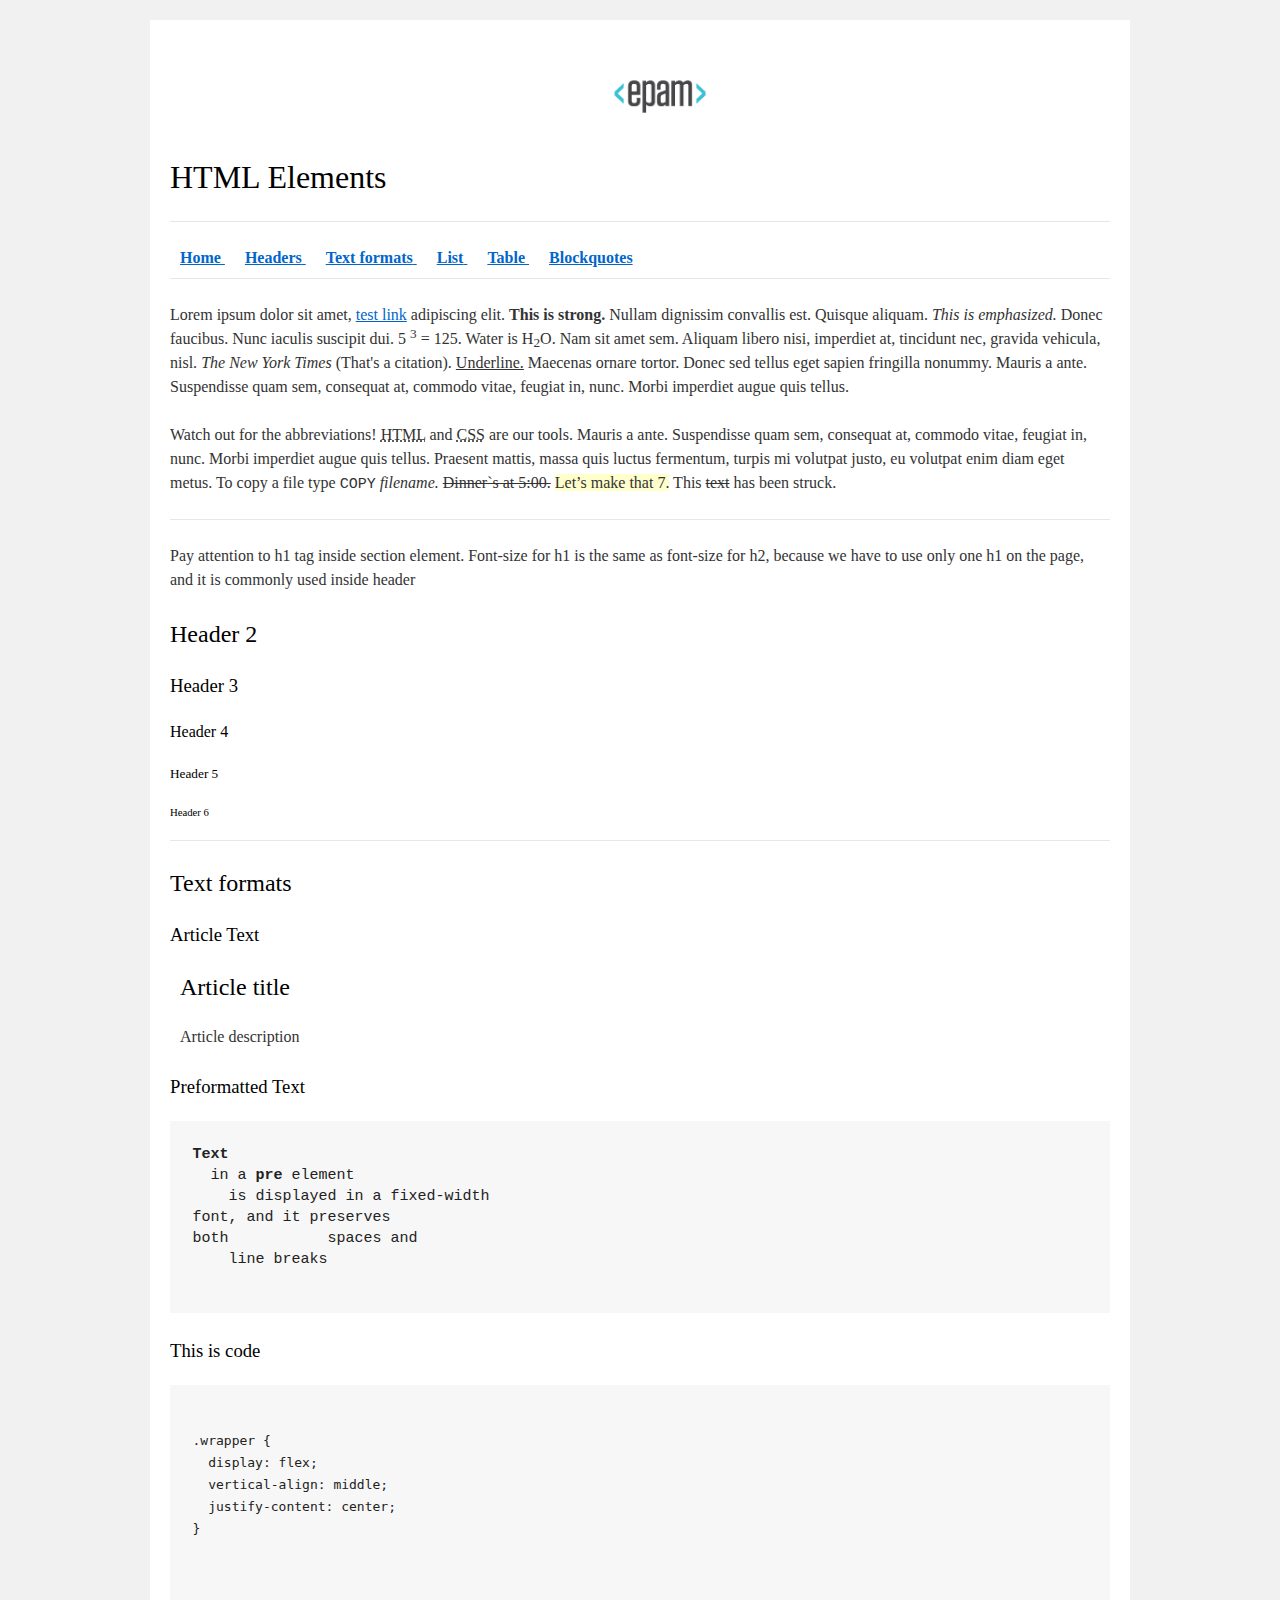
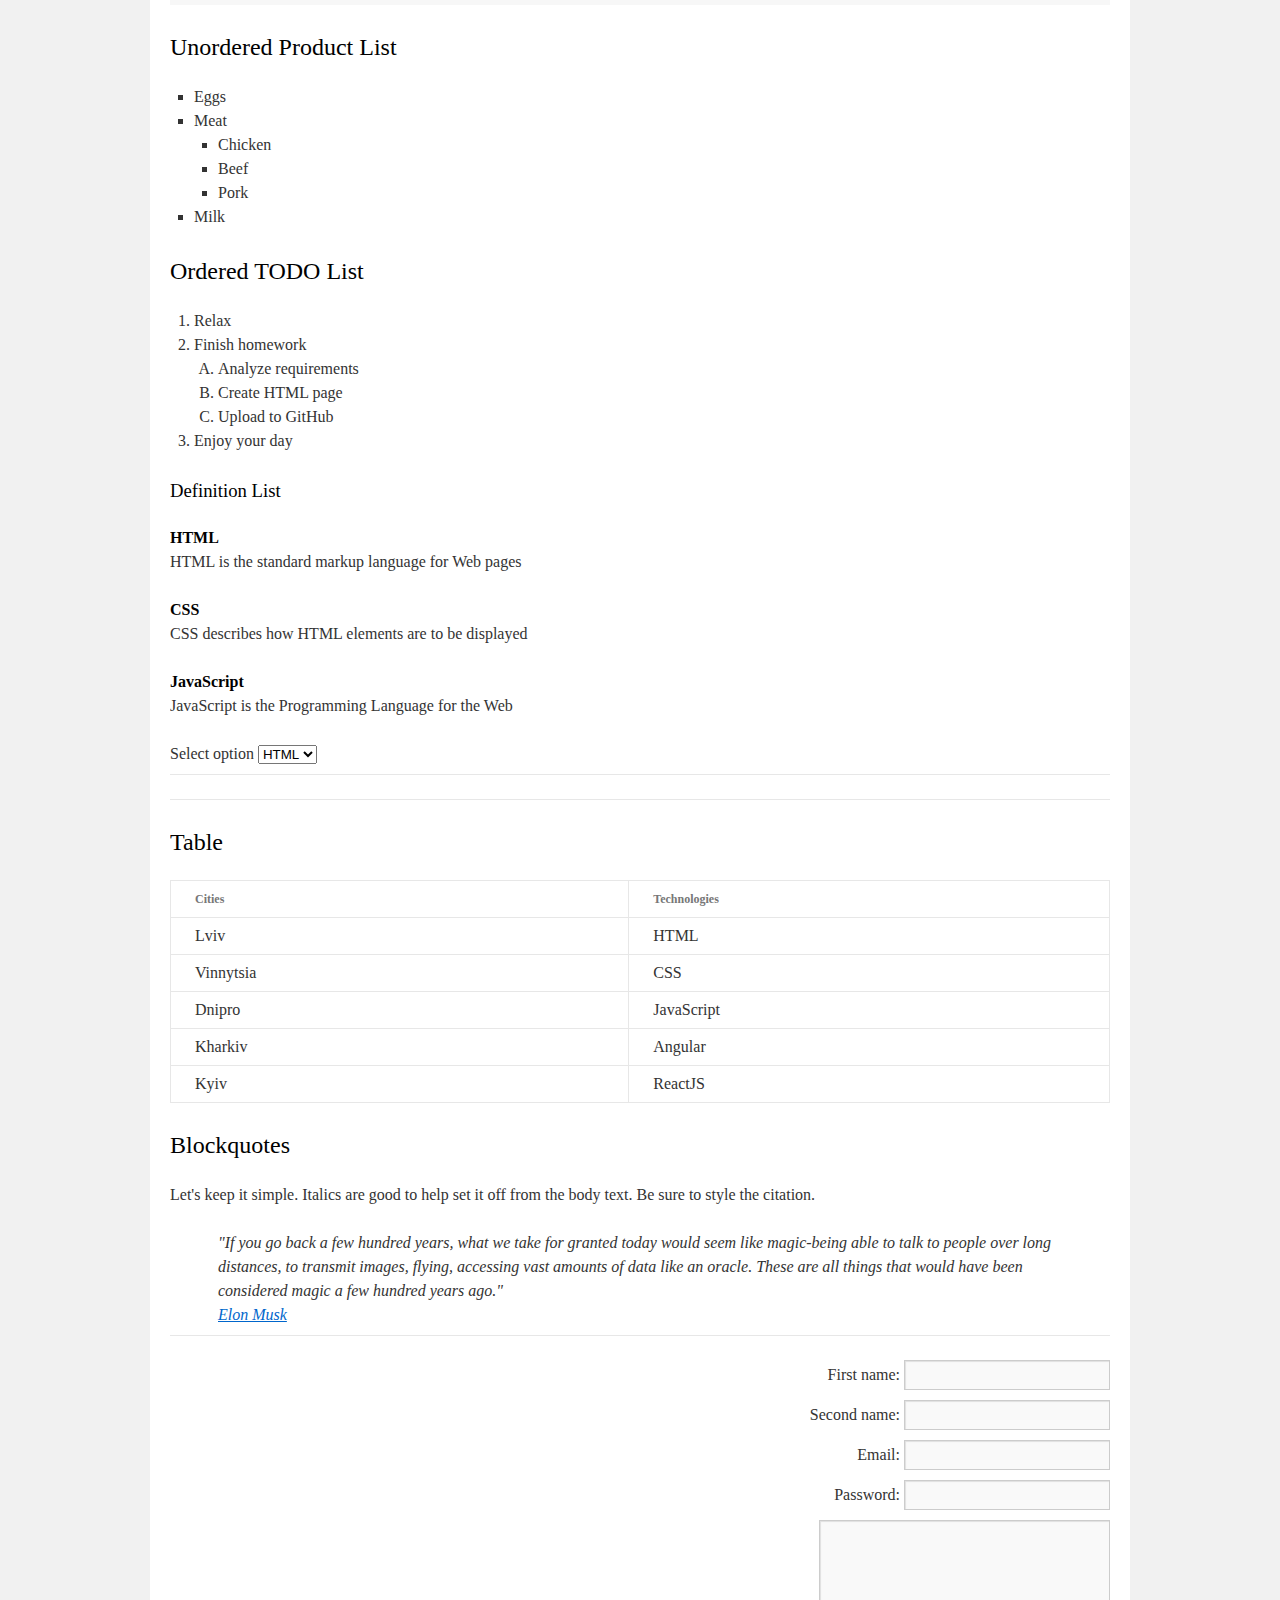
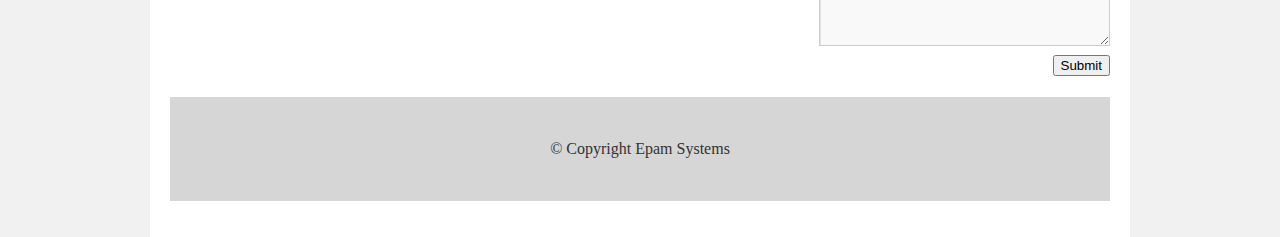
==== FL11_HW1/homework/index.html @ cdf772ee "Add files via upload" ====
<!DOCTYPE html>
<html lang="en">

<head>
  <meta charset="utf-8">
  <title>HTML Basics</title>
  <link rel="stylesheet" href="style.css">
</head>

<body>
  <div id="wrapper">
    <div id="main">
      <div id="container">
        <div id="content" role="main">

          <header>
            <a href="index.html">
              <img src="logo.png" alt="epam">
            </a>
            <h1>HTML Elements</h1>
            <hr>
            <nav>
              <a href="index.html">
                <b>Home</b>
              </a>
              <a href="#headers">
                <b>Headers</b>
              </a>
              <a href="#format">
                <b>Text formats</b>
              </a>
              <a href="#lists">
                <b>List</b>
              </a>
              <a href="#table">
                <b>Table</b>
              </a>
              <a href="#blockquotes">
                <b>Blockquotes</b>
              </a>	
            </nav>
            <hr>
          </header>

          <div>
            <p>
                Lorem ipsum dolor sit amet,
                <a href="#">test link</a>
                adipiscing elit.
                <strong>This is strong.</strong>
                Nullam dignissim convallis est. Quisque aliquam.
                <em>This is emphasized.</em>
                Donec faucibus. Nunc iaculis suscipit dui. 5 <sup>3</sup> = 125.
                Water is H<sub>2</sub>O.
                Nam sit amet sem. Aliquam libero nisi, imperdiet at, tincidunt nec, gravida vehicula, nisl.
                <cite>The New York Times</cite>
                (That's a citation).
                <u>Underline.</u>
                Maecenas ornare tortor. Donec sed tellus eget sapien fringilla nonummy. Mauris a ante. Suspendisse quam sem, consequat at, commodo vitae, feugiat in, nunc. Morbi imperdiet augue quis tellus.
              </p>
              <p>
                  Watch out for the abbreviations!
                  <abbr title="Hyper Text Markup Language ">HTML</abbr>
                  and
                  <abbr title="Cascading Style Sheets ">CSS</abbr>
                  are our tools. Mauris a ante. Suspendisse quam sem, consequat at, commodo vitae, feugiat in, nunc. Morbi imperdiet augue quis tellus. Praesent mattis, massa quis luctus fermentum, turpis mi volutpat justo, eu volutpat enim diam eget metus. To copy a file type
                  <kbd>COPY</kbd>
                  <em>filename.</em>
                  <del>Dinner&#96;s at 5:00.</del>
                  <ins>Let&rsquo;s make that 7.</ins>
                  This <s>text</s> has been struck.
              </p>
          </div>
          <hr>
          <div id="headers">
            <p>
              Pay attention to h1 tag inside section element. Font-size for h1 is the same as font-size for h2,
              because we have to use only one h1 on the page, and it is commonly used inside header
            </p>
            <div>
              <h2>Header 2</h2>
              <h3>Header 3</h3>
              <h4>Header 4</h4>
              <h5>Header 5</h5>
              <h6>Header 6</h6>
            </div>
          </div>
          <hr>
          <section id="format">
            <h2>Text formats</h2>
            <section>
              <h3>Article Text</h3>
              <article>
                <h2>Article title</h2>
                <p>
                  Article description
                </p>
              </article>
              <section>
                <h3>Preformatted Text</h3>
                <pre>
<b>Text</b>
  in a <b>pre</b> element
    is displayed in a fixed-width
font, and it preserves
both           spaces and
    line breaks
                </pre>
              </section>
              <section>
                <h3>This is code</h3>
                <pre>
                  <code>
.wrapper {
  display: flex;
  vertical-align: middle;
  justify-content: center;
}
                  </code>
                </pre>
              </section>
            </section>
          </section>
          <div id="lists">
            <section>
              <h2>Unordered Product List</h2>
                <ul>
                  <li>Eggs</li>
                  <li>Meat
                    <ul>
                      <li>Chicken</li>
                      <li>Beef</li>
                      <li>Pork</li>
                    </ul>
                  </li>
                  <li>Milk</li>
                </ul>
            </section>
            <section>
              <h2>Ordered TODO List</h2>
                <ol>
                  <li>Relax</li>
                  <li>Finish homework
                    <ol>
                      <li>Analyze requirements</li>
                      <li>Create HTML page</li>
                      <li>Upload to GitHub</li>
                    </ol>
                  </li>
                  <li>Enjoy your day</li>
                </ol>
            </section>
            <section>
              <h3>Definition List</h3>
              <dl>
                <dt>HTML</dt>
                  <dd>HTML is the standard markup language for Web pages</dd>
                <dt>CSS</dt>
                  <dd>CSS describes how HTML elements are to be displayed</dd>
                <dt>JavaScript</dt>
                  <dd>JavaScript is the Programming Language for the Web</dd>
                </dl>
            </section>
            <div>
              <label for="technologies">Select option</label>
                <select name="technologies" id="technologies">
                    <option value="HTML">HTML</option>
                    <option value="CSS">CSS</option>
                    <option value="JS">JS</option>
                </select>
            </div>
          </div>
          <hr>
          <hr>
          <section id="table">
            <h2>Table</h2>
            <table>
              <thead>
                <tr>
                  <th>Cities</th>
                  <th>Technologies</th>
                </tr>
              </thead>
              <tbody>
                <tr>
                  <td>Lviv</td>
                  <td>HTML</td>
                </tr>
                <tr>
                  <td>Vinnytsia</td>
                  <td>CSS</td>
                </tr>
                <tr>
                  <td>Dnipro</td>
                  <td>JavaScript</td>
                </tr>
                <tr>
                  <td>Kharkiv</td>
                  <td>Angular</td>
                </tr>
                <tr>
                  <td>Kyiv</td>
                  <td>ReactJS</td>
                  </tr>
              </tbody>
            </table>
          </section>
          <section id="blockquotes">
            <h2>Blockquotes</h2>
            <p>
              Let's keep it simple. Italics are good to help set it off from the body text. Be sure to style the citation.
            </p>
            <blockquote>
              "If you go back a few hundred years, what we take for granted today would seem like magic-being able
              to talk to people over long distances, to transmit images, flying, accessing vast amounts of data
              like an oracle. These are all things that would have been considered magic a few hundred years ago."
              <br>
              <a href="https://www.brainyquote.com/quotes/elon_musk_567302">Elon Musk</a>
            </blockquote>
          </section>
          <hr>
          <div>
            <form action="#" method="post">
            
              <label for="firstname">First name: </label>
              <input type="text" id="firstname">
              <br>
              
              <label for="secondname">Second name:</label>
              <input type="text" id="secondname">
              <br>

              <label for="email">Email:</label>
              <input type="email" id="email">
              <br>
                  
              <label for="password">Password:</label>
              <input type="password" id="password">
              <br>

              <textarea cols="30" rows="5"></textarea>
              <br>
                
              <button type="submit">Submit</button>
            </form>
          </div>

          <footer>
            &copy; Copyright Epam Systems
          </footer>

        </div>
      </div>
    </div>
  </div>
</body>

</html>
---- FL11_HW1/homework/style.css ----
html,body,div,span,applet,object,iframe,h1,h2,h3,h4,h5,h6,p,blockquote,pre,a,abbr,acronym,address,big,cite,code,del,dfn,em,font,img,ins,kbd,q,s,samp,small,strike,strong,sub,sup,tt,var,b,u,i,center,dl,dt,dd,ol,ul,li,fieldset,form,label,legend,table,caption,tbody,tfoot,thead,tr,th,td{background:transparent;border:0;margin:0;padding:0;vertical-align:baseline}body{line-height:1}h1,h2,h3,h4,h5,h6{clear:both;font-weight:normal}ol,ul{list-style:none}blockquote{quotes:none}blockquote:before,blockquote:after{content:'';content:none}del{text-decoration:line-through}table{border-collapse:collapse;border-spacing:0}a img{border:0}#container{float:left;margin:0 -240px 0 0;width:100%}#primary,#secondary{float:right;overflow:hidden;width:220px}#secondary{clear:right}#footer{clear:both;width:100%}.one-column #content{margin:0 auto;width:640px}.single-attachment #content{margin:0 auto;width:900px}body,input,textarea,.page-title span,.pingback a.url{font-family:Georgia,"Bitstream Charter",serif}h3#comments-title,h3#reply-title,#access .menu,#access div.menu ul,#cancel-comment-reply-link,.form-allowed-tags,#site-info,#site-title,#wp-calendar,.comment-meta,.comment-body tr th,.comment-body thead th,.entry-content label,.entry-content tr th,.entry-content thead th,.entry-meta,.entry-title,.entry-utility,#respond label,.navigation,.page-title,.pingback p,.reply,.widget-title,.wp-caption-text{font-family:"Helvetica Neue",Arial,Helvetica,"Nimbus Sans L",sans-serif}input[type="submit"]{font-family:"Helvetica Neue",Arial,Helvetica,"Nimbus Sans L",sans-serif}pre{font-family:"Courier 10 Pitch",Courier,monospace}code{font-family:Monaco,Consolas,"Andale Mono","DejaVu Sans Mono",monospace}#access .menu-header,div.menu,#colophon,#branding,#main,#wrapper{margin:0 auto;width:940px}#wrapper{background:#fff;margin-top:20px;padding:0 20px}#footer-widget-area{overflow:hidden}#footer-widget-area .widget-area{float:left;margin-right:20px;width:220px}#footer-widget-area #fourth{margin-right:0}#site-info{float:left;font-size:14px;font-weight:bold;width:700px}#site-generator{float:right;width:220px}body{background:#f1f1f1}body,input,textarea{color:#666;font-size:12px;line-height:18px}hr{background-color:#e7e7e7;border:0;clear:both;height:1px;margin-bottom:18px}p{margin-bottom:18px}ul{list-style:square;margin:0 0 18px 1.5em}ol{list-style:decimal;margin:0 0 18px 1.5em}ol ol{list-style:upper-alpha}ol ol ol{list-style:lower-roman}ol ol ol ol{list-style:lower-alpha}ul ul,ol ol,ul ol,ol ul{margin-bottom:0}dl{margin:0 0 24px 0}dt{font-weight:bold}dd{margin-bottom:18px}strong{font-weight:bold}cite,em,i{font-style:italic}big{font-size:131.25%}ins{background:#ffc;text-decoration:none}blockquote{font-style:italic;padding:0 3em}blockquote cite,blockquote em,blockquote i{font-style:normal}pre{background:#f7f7f7;color:#222;line-height:18px;margin-bottom:18px;overflow:auto;padding:1.5em}abbr,acronym{cursor:help}sup,sub{height:0;line-height:1;position:relative;vertical-align:baseline}sup{bottom:1ex}sub{top:.5ex}small{font-size:smaller}input{margin-bottom:10px}input[type="text"],input[type="password"],input[type="email"],input[type="url"],input[type="number"],textarea{background:#f9f9f9;border:1px solid #ccc;box-shadow:inset 1px 1px 1px rgba(0,0,0,0.1);-moz-box-shadow:inset 1px 1px 1px rgba(0,0,0,0.1);-webkit-box-shadow:inset 1px 1px 1px rgba(0,0,0,0.1);padding:2px}a:link{color:#06c}a:visited{color:#743399}a:active,a:hover{color:#ff4b33}.screen-reader-text{clip:rect(1px,1px,1px,1px);overflow:hidden;position:absolute !important;height:1px;width:1px}#header{padding:30px 0 0 0}#site-title{float:left;font-size:30px;line-height:36px;margin:0 0 18px 0;width:700px}#site-title a{color:#000;font-weight:bold;text-decoration:none}#site-description{color:#000;clear:right;float:right;font-style:italic;margin:15px 0 18px 0;opacity:.65;width:220px}#branding img{border-top:4px solid #000;border-bottom:1px solid #000;display:block;float:left}#access{background:#000;display:block;float:left;margin:0 auto;width:940px}#access .menu-header,div.menu{font-size:13px;margin-left:12px;width:928px}#access .menu-header ul,div.menu ul{list-style:none;margin:0}#access .menu-header li,div.menu li{float:left;position:relative}#access a{color:#aaa;display:block;line-height:38px;padding:0 10px;text-decoration:none}#access ul ul{box-shadow:0 3px 3px rgba(0,0,0,0.2);-moz-box-shadow:0 3px 3px rgba(0,0,0,0.2);-webkit-box-shadow:0 3px 3px rgba(0,0,0,0.2);display:none;position:absolute;top:38px;left:0;float:left;width:180px;z-index:99999}#access ul ul li{min-width:180px}#access ul ul ul{left:100%;top:0}#access ul ul a{background:#333;line-height:1em;padding:10px;width:160px;height:auto}#access li:hover>a,#access ul ul:hover>a{background:#333;color:#fff}#access ul li:hover>ul{display:block}#access ul li.current_page_item>a,#access ul li.current_page_ancestor>a,#access ul li.current-menu-ancestor>a,#access ul li.current-menu-item>a,#access ul li.current-menu-parent>a{color:#fff}* html #access ul li.current_page_item a,* html #access ul li.current_page_ancestor a,* html #access ul li.current-menu-ancestor a,* html #access ul li.current-menu-item a,* html #access ul li.current-menu-parent a,* html #access ul li a:hover{color:#fff}#main{clear:both;overflow:hidden;padding:40px 0 0 0}#content{margin-bottom:36px}#content,#content input,#content textarea{color:#333;font-size:16px;line-height:24px}#content p,#content ul,#content ol,#content dd,#content pre,#content hr{margin-bottom:24px}#content ul ul,#content ol ol,#content ul ol,#content ol ul{margin-bottom:0}#content pre,#content kbd,#content tt,#content var{font-size:15px;line-height:21px}#content code{font-size:13px}#content dt,#content th{color:#000}#content h1,#content h2,#content h3,#content h4,#content h5,#content h6{color:#000;line-height:1.5em;margin:0 0 20px 0}#content table{border:1px solid #e7e7e7;margin:0 -1px 24px 0;text-align:left;width:100%}#content tr th,#content thead th{color:#777;font-size:12px;font-weight:bold;line-height:18px;padding:9px 24px;border-right:1px solid #e7e7e7}#content tr td{border-top:1px solid #e7e7e7;padding:6px 24px;border-right:1px solid #e7e7e7}#content tr.odd td{background:#f2f7fc}.hentry{margin:0 0 48px 0}.home .sticky{background:#f2f7fc;border-top:4px solid #000;margin-left:-20px;margin-right:-20px;padding:18px 20px}.single .hentry{margin:0 0 36px 0}.page-title{color:#000;font-size:14px;font-weight:bold;margin:0 0 36px 0}.page-title span{color:#333;font-size:16px;font-style:italic;font-weight:normal}.page-title a:link,.page-title a:visited{color:#777;text-decoration:none}.page-title a:active,.page-title a:hover{color:#ff4b33}#content .entry-title{color:#000;font-size:21px;font-weight:bold;line-height:1.3em;margin-bottom:0}.entry-title a:link,.entry-title a:visited{color:#000;text-decoration:none}.entry-title a:active,.entry-title a:hover{color:#ff4b33}.entry-meta{color:#777;font-size:12px}.entry-meta abbr,.entry-utility abbr{border:0}.entry-meta abbr:hover,.entry-utility abbr:hover{border-bottom:1px dotted #666}.single-author .by-author{position:absolute !important;clip:rect(1px 1px 1px 1px);clip:rect(1px,1px,1px,1px)}.entry-content,.entry-summary{clear:both;padding:12px 0 0 0}.entry-content .more-link{white-space:nowrap}#content .entry-summary p:last-child{margin-bottom:12px}.entry-content fieldset{border:1px solid #e7e7e7;margin:0 0 24px 0;padding:24px}.entry-content fieldset legend{background:#fff;color:#000;font-weight:bold;padding:0 24px}.entry-content input{margin:0 0 24px 0}.entry-content input.file,.entry-content input.button{margin-right:24px}.entry-content label{color:#777;font-size:12px}.entry-content select{margin:0 0 24px 0}.entry-content sup,.entry-content sub{font-size:10px}.entry-content blockquote.left{float:left;margin-left:0;margin-right:24px;text-align:right;width:33%}.entry-content blockquote.right{float:right;margin-left:24px;margin-right:0;text-align:left;width:33%}.page-link{clear:both;color:#000;font-weight:bold;line-height:48px;word-spacing:.5em}.page-link a:link,.page-link a:visited{background:#f1f1f1;color:#333;font-weight:normal;padding:.5em .75em;text-decoration:none}.home .sticky .page-link a{background:#d9e8f7}.page-link a:active,.page-link a:hover{color:#ff4b33}body.page .edit-link{clear:both;display:block}#entry-author-info{background:#f2f7fc;border-top:4px solid #000;clear:both;font-size:14px;line-height:20px;margin:24px 0;overflow:hidden;padding:18px 20px}#entry-author-info #author-avatar{background:#fff;border:1px solid #e7e7e7;float:left;height:60px;margin:0 -104px 0 0;padding:11px}#entry-author-info #author-description{float:left;margin:0 0 0 104px}#entry-author-info h2{color:#000;font-size:100%;font-weight:bold;margin-bottom:0}.entry-utility{clear:both;color:#777;font-size:12px;line-height:18px}.entry-meta a,.entry-utility a{color:#777}.entry-meta a:hover,.entry-utility a:hover{color:#ff4b33}#content .video-player{padding:0}.format-standard .wp-video,.format-standard .wp-audio-shortcode,.format-audio .wp-audio-shortcode,.format-standard .video-player{margin-bottom:24px}.home #content .format-aside p,.home #content .category-asides p{font-size:14px;line-height:20px;margin-bottom:10px;margin-top:0}.format-gallery .size-thumbnail img,.category-gallery .size-thumbnail img{border:10px solid #f1f1f1;margin-bottom:0}.format-gallery .gallery-thumb,.category-gallery .gallery-thumb{float:left;margin-right:20px;margin-top:-4px}.home #content .format-gallery .entry-utility,.home #content .category-gallery .entry-utility{padding-top:4px}.attachment .entry-content .entry-caption{font-size:140%;margin-top:24px}.attachment .entry-content .nav-previous a:before{content:'\2190\00a0'}.attachment .entry-content .nav-next a:after{content:'\00a0\2192'}#content img.size-auto,#content img.size-full,#content img.size-large,#content img.size-medium,#content .entry-attachment img,#content .widget-container img{max-width:100%;height:auto}#ie8 #content img.size-auto,#ie8 #content img.size-full,#ie8 #content img.size-large,#ie8 #content img.size-medium,#ie8 #content .entry-attachment img{width:auto}.alignleft,img.alignleft{display:inline;float:left;margin-right:24px;margin-top:4px}.alignright,img.alignright{display:inline;float:right;margin-left:24px;margin-top:4px}.aligncenter,img.aligncenter{clear:both;display:block;margin-left:auto;margin-right:auto}img.alignleft,img.alignright,img.aligncenter{margin-bottom:12px}.wp-caption{background:#f1f1f1;line-height:18px;margin-bottom:20px;max-width:100%;padding:4px;text-align:center}.wp-caption img{margin:5px 5px 0;max-width:622px}.wp-caption p.wp-caption-text{color:#777;font-size:12px;margin:5px}.wp-smiley{margin:0}.gallery{margin:0 auto 18px}.gallery .gallery-item{float:left;margin-top:0;text-align:center}.gallery-columns-1 .gallery-item{width:100%}.gallery-columns-2 .gallery-item{width:50%}.gallery-columns-3 .gallery-item{width:33%}.gallery-columns-4 .gallery-item{width:25%}.gallery-columns-5 .gallery-item{width:20%}.gallery-columns-6 .gallery-item{width:16%}.gallery-columns-7 .gallery-item{width:14%}.gallery-columns-8 .gallery-item{width:12%}.gallery-columns-9 .gallery-item{width:11%}.gallery-columns-1 img{max-width:620px}.gallery-columns-2 img{max-width:288px}.gallery-columns-3 img{max-width:177px}.gallery-columns-4 img{max-width:122px}.gallery-columns-5 img{max-width:88px}.gallery-columns-6 img{max-width:66px}.gallery-columns-7 img{max-width:50px}.gallery-columns-8 img{max-width:39px}.gallery-columns-9 img{max-width:29px}.gallery-item img{height:auto}.gallery-columns-2 .attachment-medium{max-width:92%;height:auto}.gallery-columns-4 .attachment-thumbnail{max-width:84%;height:auto}.gallery .gallery-caption{color:#777;font-size:12px;margin:0 0 12px}.gallery dl{margin:0}.gallery img{border:10px solid #f1f1f1}.gallery br+br{display:none}#content .entry-attachment img{display:block;margin:0 auto}.navigation{color:#777;font-size:12px;line-height:18px;overflow:hidden}.navigation a:link,.navigation a:visited{color:#777;text-decoration:none}.navigation a:active,.navigation a:hover{color:#ff4b33}.nav-previous{float:left;width:50%}.nav-next{float:right;text-align:right;width:50%}#nav-above{margin:0 0 18px 0}#nav-above{display:none}.paged #nav-above,.single #nav-above{display:block}#nav-below{margin:-18px 0 0 0}#comments{clear:both}#comments .navigation{padding:0 0 18px 0}h3#comments-title,h3#reply-title{color:#000;font-size:20px;font-weight:bold;margin-bottom:0}h3#comments-title{padding:24px 0}.commentlist{list-style:none;margin:0}.commentlist li.comment{border-bottom:1px solid #e7e7e7;line-height:24px;margin:0 0 24px 0;padding:0 0 0 56px;position:relative}.commentlist li:last-child{border-bottom:0;margin-bottom:0}#comments .comment-body ul,#comments .comment-body ol{margin-bottom:18px}#comments .comment-body p:last-child{margin-bottom:6px}#comments .comment-body blockquote p:last-child{margin-bottom:24px}.commentlist ol{list-style:decimal}.commentlist .avatar{position:absolute;top:4px;left:0}.comment-author cite{color:#000;font-style:normal;font-weight:bold}.comment-author .says{font-style:italic}.comment-meta{font-size:12px;margin:0 0 18px 0}.comment-meta a:link,.comment-meta a:visited{color:#777;text-decoration:none}.comment-meta a:active,.comment-meta a:hover{color:#ff4b33}.commentlist .bypostauthor>div{background:#f2f7fc;border-top:4px solid #000;margin-bottom:10px;padding:10px 0 0 20px}.reply{font-size:12px;padding:0 0 24px 0}.reply a,a.comment-edit-link{color:#777}.reply a:hover,a.comment-edit-link:hover{color:#ff4b33}.commentlist .children{list-style:none;margin:0}.commentlist .children li{border:0;margin:0}.nopassword,.nocomments{display:none}#comments .pingback{border-bottom:1px solid #e7e7e7;margin-bottom:18px;padding-bottom:18px}.commentlist li.comment+li.pingback{margin-top:-6px}#comments .pingback p{color:#777;display:block;font-size:12px;line-height:18px;margin:0}#comments .pingback .url{font-size:13px;font-style:italic}input[type="submit"]{color:#333}form{text-align:right}input{width:200px}#respond{border-top:1px solid #e7e7e7;margin:24px 0;overflow:hidden;position:relative}#respond p{margin:0}#respond .comment-notes{margin-bottom:1em}.form-allowed-tags{line-height:1em}.children #respond{margin:0 48px 0 0}h3#reply-title{margin:18px 0}#comments-list #respond{margin:0 0 18px 0}#comments-list ul #respond{margin:0}#cancel-comment-reply-link{font-size:12px;font-weight:normal;line-height:18px}#respond .required{color:#ff4b33;font-weight:bold}#respond label{color:#777;font-size:12px}#respond input{margin:0 0 9px;width:98%}#respond textarea{width:98%}#respond .form-allowed-tags{color:#777;font-size:12px;line-height:18px}#respond .form-allowed-tags code{font-size:11px}#respond .form-submit{margin:12px 0}#respond .form-submit input{font-size:14px;width:auto}.widget-area ul{list-style:none;margin-left:0}.widget-area ul ul{list-style:square;margin-left:1.3em}.widget-area select{max-width:100%}.widget_search #s{width:60%}.widget_search label{display:none}.widget-container{word-wrap:break-word;-webkit-hyphens:auto;-moz-hyphens:auto;hyphens:auto;margin:0 0 18px 0}.widget-container .wp-caption img{margin:auto}.widget-container.widget_image .wp-caption{width:auto}.widget-container.widget_image .wp-caption img{margin-left:-8px}.widget-title{color:#222;font-size:14px;font-weight:bold}.widget-area a:link,.widget-area a:visited{text-decoration:none}.widget-area a:active,.widget-area a:hover{text-decoration:underline}.widget-area .entry-meta{font-size:11px}#wp_tag_cloud div{line-height:1.6em}#wp-calendar{width:100%}#wp-calendar caption{color:#222;font-size:14px;font-weight:bold;padding-bottom:4px;text-align:left}#wp-calendar thead{font-size:11px}#wp-calendar tbody{color:#aaa}#wp-calendar tbody td{background:#f5f5f5;border:1px solid #fff;padding:3px 0 2px;text-align:center}#wp-calendar tbody .pad{background:0}#wp-calendar tfoot #next{text-align:right}.widget_rss a.rsswidget{color:#000}.widget_rss a.rsswidget:hover{color:#ff4b33}.widget_rss .widget-title img{width:11px;height:11px}#main .widget-area ul{margin-left:0;padding:0 20px 0 0}#main .widget-area ul ul{border:0;margin-left:1.3em;padding:0}#main .widget-container.music-player ul{margin:0}#footer{margin-bottom:20px}#colophon{border-top:4px solid #000;margin-top:-4px;overflow:hidden;padding:18px 0}#site-info{font-weight:bold}#site-info a{color:#000;text-decoration:none}#site-generator{font-style:italic;position:relative}#site-generator a{background:url(images/wordpress.png) center left no-repeat;color:#666;display:inline-block;line-height:16px;padding-left:20px;text-decoration:none}#site-generator a:hover{text-decoration:underline}img#wpstats{display:block;margin:0 auto 10px}pre{-webkit-text-size-adjust:140%}code{-webkit-text-size-adjust:160%}#access,.entry-meta,.entry-utility,.navigation,.widget-area{-webkit-text-size-adjust:120%}#site-description{-webkit-text-size-adjust:none}@media print{body{background:none !important}#wrapper{clear:both !important;display:block !important;float:none !important;position:relative !important}#header{border-bottom:2pt solid #000;padding-bottom:18pt}#colophon{border-top:2pt solid #000}#site-title,#site-description{float:none;line-height:1.4em;margin:0;padding:0}#site-title{font-size:13pt}.entry-content{font-size:14pt;line-height:1.6em}.entry-title{font-size:21pt}#access,#branding img,#respond,.comment-edit-link,.edit-link,.navigation,.page-link,.widget-area{display:none !important}#container,#header,#footer{margin:0;width:100%}#content,.one-column #content{margin:24pt 0 0;width:100%}.wp-caption p{font-size:11pt}#site-info,#site-generator{float:none;width:auto}#colophon{width:auto}img#wpstats{display:none}#site-generator a{margin:0;padding:0}#entry-author-info{border:1px solid #e7e7e7}#main{display:inline}.home .sticky{border:0}}img{width:140px;vertical-align:middle;display:block;margin:0 auto;margin-left:calc(50% - 50px);margin-bottom:20px}nav>a{padding:10px;color:#0279c1}nav>a b:hover{color:#00527a}nav>a:visited{color:#0279c1}article{padding-left:10px}footer{margin-top:20px;padding:40px 20px;text-align:center;background:#3333}
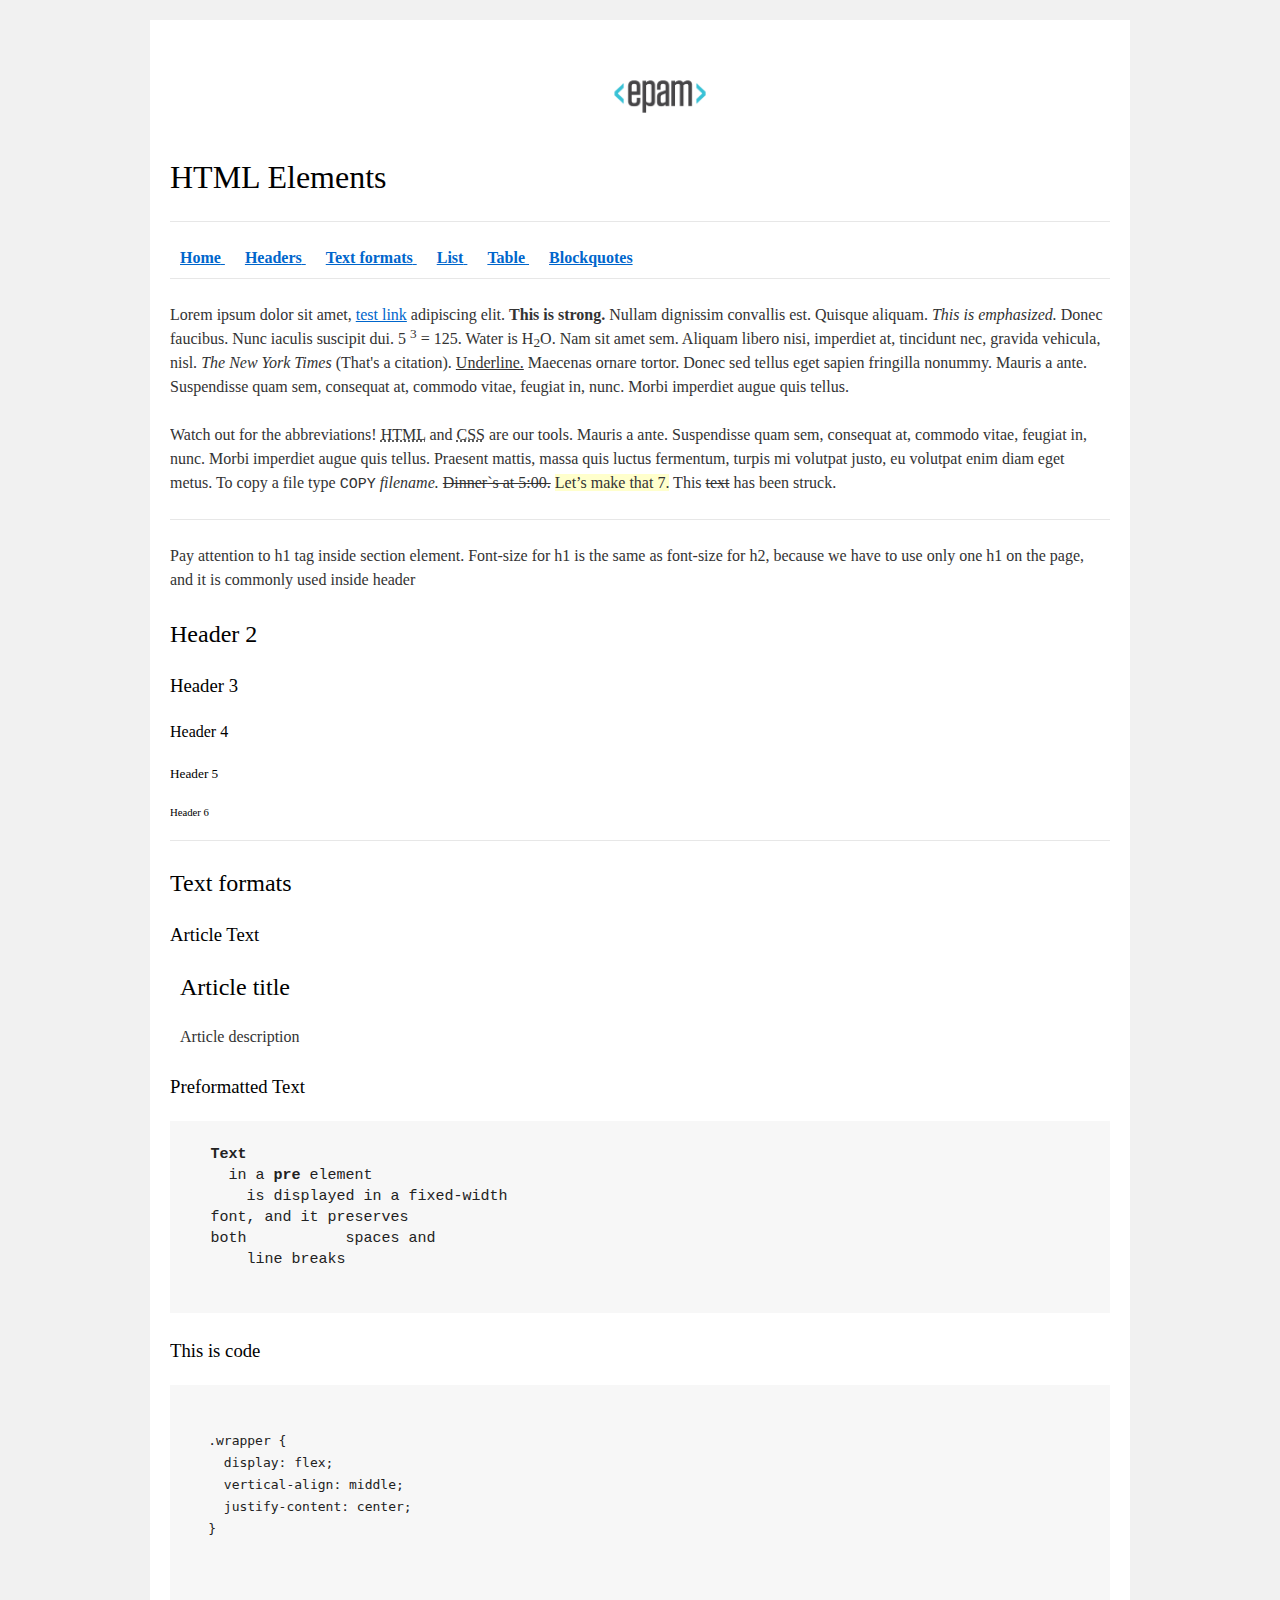
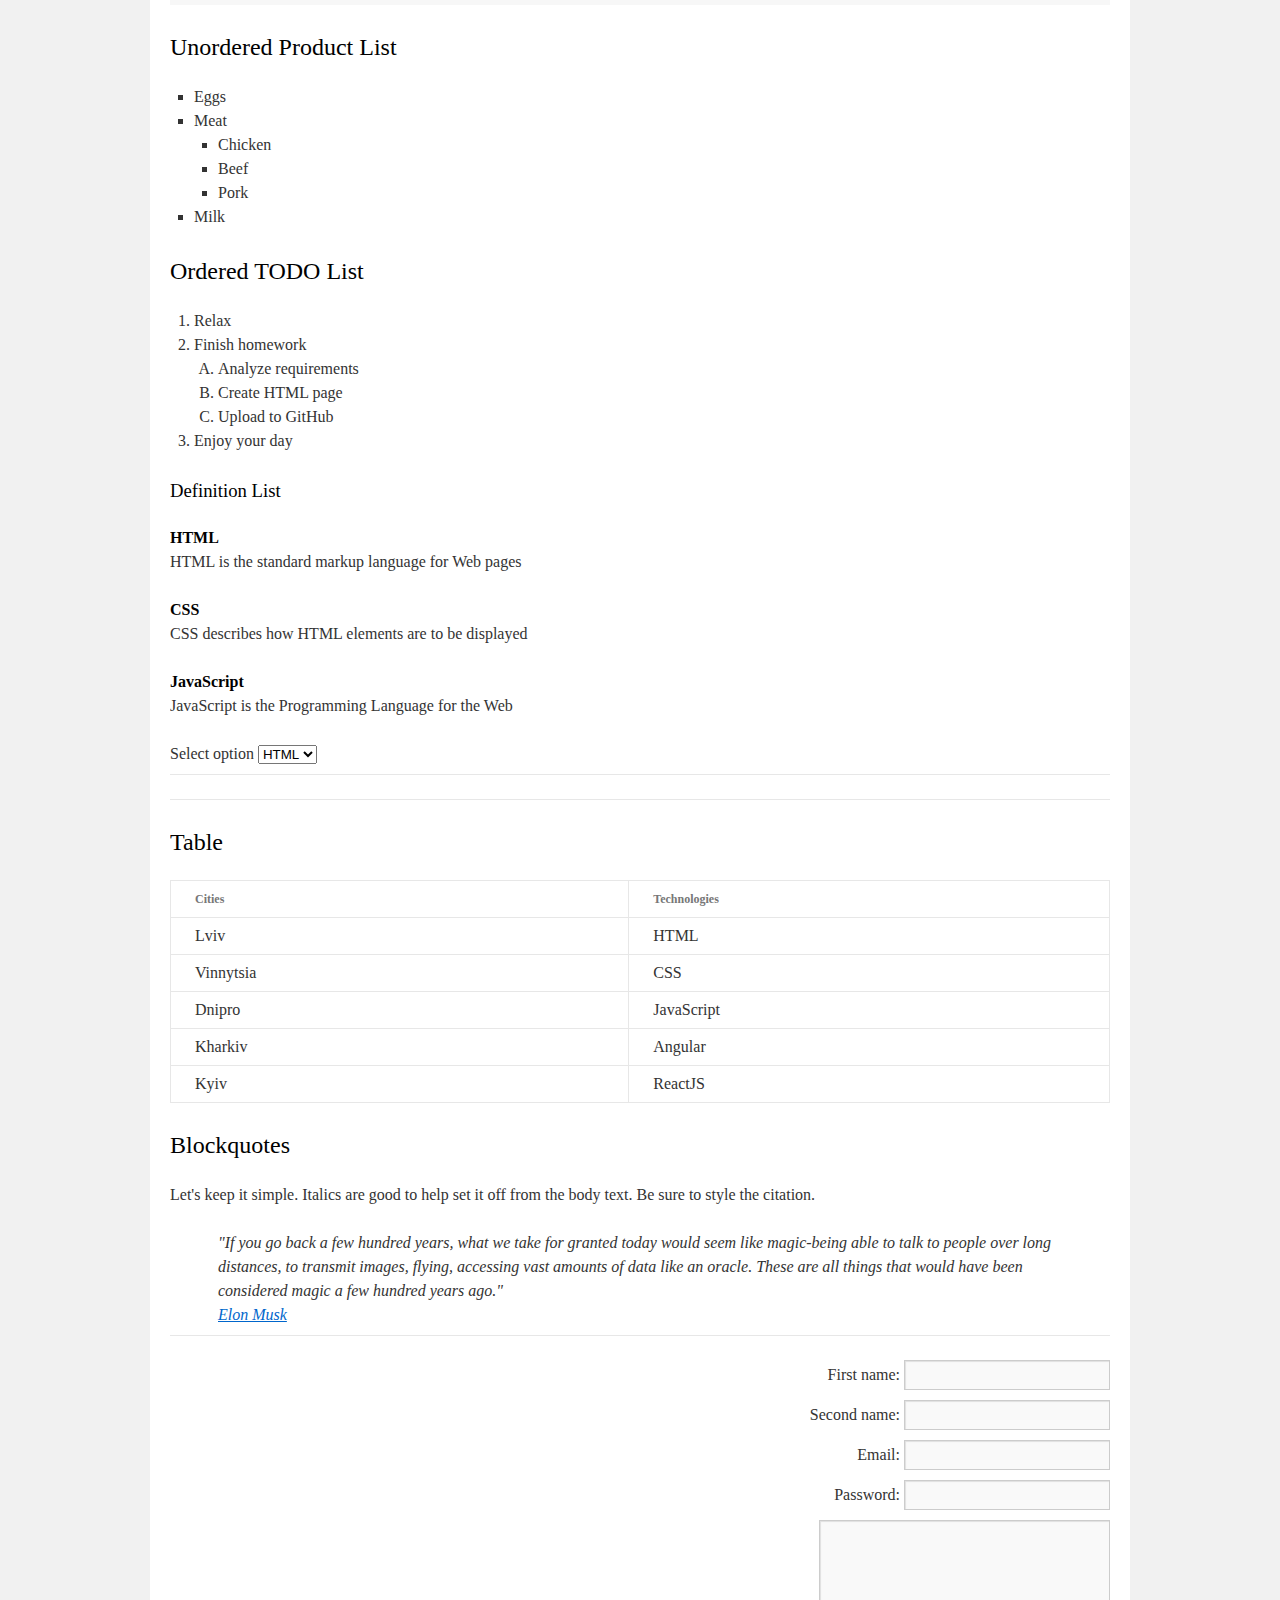
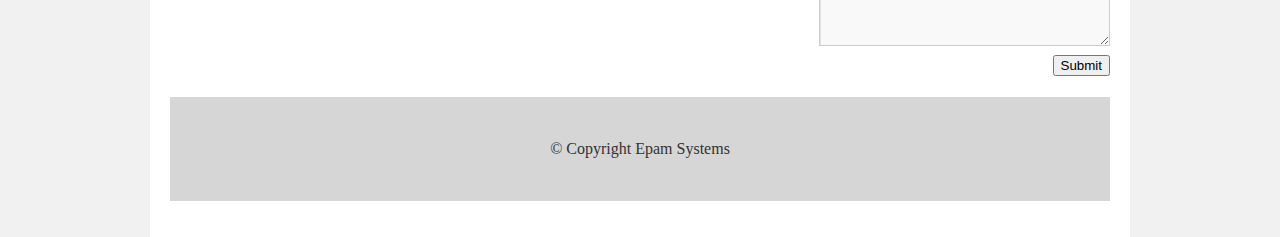
==== commit 508aab91: "Add files via upload" ====
--- a/FL11_HW1/homework/index.html
+++ b/FL11_HW1/homework/index.html
@@ -14,14 +14,14 @@
         <div id="content" role="main">
 
           <header>
-            <a href="index.html">
+            <a href="https://www.epam.com">
               <img src="logo.png" alt="epam">
             </a>
             <h1>HTML Elements</h1>
             <hr>
             <nav>
               <a href="index.html">
-                <b>Home</b>
+                <b><span>Home</span></b>
               </a>
               <a href="#headers">
                 <b>Headers</b>
@@ -42,208 +42,210 @@
             <hr>
           </header>
 
-          <div>
-            <p>
-                Lorem ipsum dolor sit amet,
-                <a href="#">test link</a>
-                adipiscing elit.
-                <strong>This is strong.</strong>
-                Nullam dignissim convallis est. Quisque aliquam.
-                <em>This is emphasized.</em>
-                Donec faucibus. Nunc iaculis suscipit dui. 5 <sup>3</sup> = 125.
-                Water is H<sub>2</sub>O.
-                Nam sit amet sem. Aliquam libero nisi, imperdiet at, tincidunt nec, gravida vehicula, nisl.
-                <cite>The New York Times</cite>
-                (That's a citation).
-                <u>Underline.</u>
-                Maecenas ornare tortor. Donec sed tellus eget sapien fringilla nonummy. Mauris a ante. Suspendisse quam sem, consequat at, commodo vitae, feugiat in, nunc. Morbi imperdiet augue quis tellus.
+          <main>
+            <div>
+              <p>
+                  Lorem ipsum dolor sit amet,
+                  <a href="#">test link</a>
+                  adipiscing elit.
+                  <strong>This is strong.</strong>
+                  Nullam dignissim convallis est. Quisque aliquam.
+                  <em>This is emphasized.</em>
+                  Donec faucibus. Nunc iaculis suscipit dui. 5 <sup>3</sup> = 125.
+                  Water is H<sub>2</sub>O.
+                  Nam sit amet sem. Aliquam libero nisi, imperdiet at, tincidunt nec, gravida vehicula, nisl.
+                  <cite>The New York Times</cite>
+                  (That's a citation).
+                  <u>Underline.</u>
+                  Maecenas ornare tortor. Donec sed tellus eget sapien fringilla nonummy. Mauris a ante. Suspendisse quam sem, consequat at, commodo vitae, feugiat in, nunc. Morbi imperdiet augue quis tellus.
+                </p>
+                <p>
+                    Watch out for the abbreviations!
+                    <abbr title="Hyper Text Markup Language ">HTML</abbr>
+                    and
+                    <abbr title="Cascading Style Sheets ">CSS</abbr>
+                    are our tools. Mauris a ante. Suspendisse quam sem, consequat at, commodo vitae, feugiat in, nunc. Morbi imperdiet augue quis tellus. Praesent mattis, massa quis luctus fermentum, turpis mi volutpat justo, eu volutpat enim diam eget metus. To copy a file type
+                    <kbd>COPY</kbd>
+                    <em>filename.</em>
+                    <del>Dinner&#96;s at 5:00.</del>
+                    <ins>Let&rsquo;s make that 7.</ins>
+                    This <s>text</s> has been struck.
+                </p>
+            </div>
+            <hr>
+            <div id="headers">
+              <p>
+                Pay attention to h1 tag inside section element. Font-size for h1 is the same as font-size for h2,
+                because we have to use only one h1 on the page, and it is commonly used inside header
               </p>
+              <div>
+                <h2>Header 2</h2>
+                <h3>Header 3</h3>
+                <h4>Header 4</h4>
+                <h5>Header 5</h5>
+                <h6>Header 6</h6>
+              </div>
+            </div>
+            <hr>
+            <section id="format">
+              <h2>Text formats</h2>
+              <section>
+                <h3>Article Text</h3>
+                <article>
+                  <h2>Article title</h2>
+                  <p>
+                    Article description
+                  </p>
+                </article>
+                <section>
+                  <h3>Preformatted Text</h3>
+                  <pre>
+  <b>Text</b>
+    in a <b>pre</b> element
+      is displayed in a fixed-width
+  font, and it preserves
+  both           spaces and
+      line breaks
+                  </pre>
+                </section>
+                <section>
+                  <h3>This is code</h3>
+                  <pre>
+                    <code>
+  .wrapper {
+    display: flex;
+    vertical-align: middle;
+    justify-content: center;
+  }
+                    </code>
+                  </pre>
+                </section>
+              </section>
+            </section>
+            <div id="lists">
+              <section>
+                <h2>Unordered Product List</h2>
+                  <ul>
+                    <li>Eggs</li>
+                    <li>Meat
+                      <ul>
+                        <li>Chicken</li>
+                        <li>Beef</li>
+                        <li>Pork</li>
+                      </ul>
+                    </li>
+                    <li>Milk</li>
+                  </ul>
+              </section>
+              <section>
+                <h2>Ordered TODO List</h2>
+                  <ol>
+                    <li>Relax</li>
+                    <li>Finish homework
+                      <ol>
+                        <li>Analyze requirements</li>
+                        <li>Create HTML page</li>
+                        <li>Upload to GitHub</li>
+                      </ol>
+                    </li>
+                    <li>Enjoy your day</li>
+                  </ol>
+              </section>
+              <section>
+                <h3>Definition List</h3>
+                <dl>
+                  <dt>HTML</dt>
+                    <dd>HTML is the standard markup language for Web pages</dd>
+                  <dt>CSS</dt>
+                    <dd>CSS describes how HTML elements are to be displayed</dd>
+                  <dt>JavaScript</dt>
+                    <dd>JavaScript is the Programming Language for the Web</dd>
+                  </dl>
+              </section>
+              <div>
+                <label for="technologies">Select option</label>
+                  <select name="technologies" id="technologies">
+                      <option value="HTML">HTML</option>
+                      <option value="CSS">CSS</option>
+                      <option value="JS">JS</option>
+                  </select>
+              </div>
+            </div>
+            <hr>
+            <hr>
+            <section id="table">
+              <h2>Table</h2>
+              <table>
+                <thead>
+                  <tr>
+                    <th>Cities</th>
+                    <th>Technologies</th>
+                  </tr>
+                </thead>
+                <tbody>
+                  <tr>
+                    <td>Lviv</td>
+                    <td>HTML</td>
+                  </tr>
+                  <tr>
+                    <td>Vinnytsia</td>
+                    <td>CSS</td>
+                  </tr>
+                  <tr>
+                    <td>Dnipro</td>
+                    <td>JavaScript</td>
+                  </tr>
+                  <tr>
+                    <td>Kharkiv</td>
+                    <td>Angular</td>
+                  </tr>
+                  <tr>
+                    <td>Kyiv</td>
+                    <td>ReactJS</td>
+                    </tr>
+                </tbody>
+              </table>
+            </section>
+            <section id="blockquotes">
+              <h2>Blockquotes</h2>
               <p>
-                  Watch out for the abbreviations!
-                  <abbr title="Hyper Text Markup Language ">HTML</abbr>
-                  and
-                  <abbr title="Cascading Style Sheets ">CSS</abbr>
-                  are our tools. Mauris a ante. Suspendisse quam sem, consequat at, commodo vitae, feugiat in, nunc. Morbi imperdiet augue quis tellus. Praesent mattis, massa quis luctus fermentum, turpis mi volutpat justo, eu volutpat enim diam eget metus. To copy a file type
-                  <kbd>COPY</kbd>
-                  <em>filename.</em>
-                  <del>Dinner&#96;s at 5:00.</del>
-                  <ins>Let&rsquo;s make that 7.</ins>
-                  This <s>text</s> has been struck.
+                Let's keep it simple. Italics are good to help set it off from the body text. Be sure to style the citation.
               </p>
-          </div>
-          <hr>
-          <div id="headers">
-            <p>
-              Pay attention to h1 tag inside section element. Font-size for h1 is the same as font-size for h2,
-              because we have to use only one h1 on the page, and it is commonly used inside header
-            </p>
+              <blockquote>
+                "If you go back a few hundred years, what we take for granted today would seem like magic-being able
+                to talk to people over long distances, to transmit images, flying, accessing vast amounts of data
+                like an oracle. These are all things that would have been considered magic a few hundred years ago."
+                <br>
+                <a href="https://www.brainyquote.com/quotes/elon_musk_567302">Elon Musk</a>
+              </blockquote>
+            </section>
+            <hr>
             <div>
-              <h2>Header 2</h2>
-              <h3>Header 3</h3>
-              <h4>Header 4</h4>
-              <h5>Header 5</h5>
-              <h6>Header 6</h6>
-            </div>
-          </div>
-          <hr>
-          <section id="format">
-            <h2>Text formats</h2>
-            <section>
-              <h3>Article Text</h3>
-              <article>
-                <h2>Article title</h2>
-                <p>
-                  Article description
-                </p>
-              </article>
-              <section>
-                <h3>Preformatted Text</h3>
-                <pre>
-<b>Text</b>
-  in a <b>pre</b> element
-    is displayed in a fixed-width
-font, and it preserves
-both           spaces and
-    line breaks
-                </pre>
-              </section>
-              <section>
-                <h3>This is code</h3>
-                <pre>
-                  <code>
-.wrapper {
-  display: flex;
-  vertical-align: middle;
-  justify-content: center;
-}
-                  </code>
-                </pre>
-              </section>
-            </section>
-          </section>
-          <div id="lists">
-            <section>
-              <h2>Unordered Product List</h2>
-                <ul>
-                  <li>Eggs</li>
-                  <li>Meat
-                    <ul>
-                      <li>Chicken</li>
-                      <li>Beef</li>
-                      <li>Pork</li>
-                    </ul>
-                  </li>
-                  <li>Milk</li>
-                </ul>
-            </section>
-            <section>
-              <h2>Ordered TODO List</h2>
-                <ol>
-                  <li>Relax</li>
-                  <li>Finish homework
-                    <ol>
-                      <li>Analyze requirements</li>
-                      <li>Create HTML page</li>
-                      <li>Upload to GitHub</li>
-                    </ol>
-                  </li>
-                  <li>Enjoy your day</li>
-                </ol>
-            </section>
-            <section>
-              <h3>Definition List</h3>
-              <dl>
-                <dt>HTML</dt>
-                  <dd>HTML is the standard markup language for Web pages</dd>
-                <dt>CSS</dt>
-                  <dd>CSS describes how HTML elements are to be displayed</dd>
-                <dt>JavaScript</dt>
-                  <dd>JavaScript is the Programming Language for the Web</dd>
-                </dl>
-            </section>
-            <div>
-              <label for="technologies">Select option</label>
-                <select name="technologies" id="technologies">
-                    <option value="HTML">HTML</option>
-                    <option value="CSS">CSS</option>
-                    <option value="JS">JS</option>
-                </select>
-            </div>
-          </div>
-          <hr>
-          <hr>
-          <section id="table">
-            <h2>Table</h2>
-            <table>
-              <thead>
-                <tr>
-                  <th>Cities</th>
-                  <th>Technologies</th>
-                </tr>
-              </thead>
-              <tbody>
-                <tr>
-                  <td>Lviv</td>
-                  <td>HTML</td>
-                </tr>
-                <tr>
-                  <td>Vinnytsia</td>
-                  <td>CSS</td>
-                </tr>
-                <tr>
-                  <td>Dnipro</td>
-                  <td>JavaScript</td>
-                </tr>
-                <tr>
-                  <td>Kharkiv</td>
-                  <td>Angular</td>
-                </tr>
-                <tr>
-                  <td>Kyiv</td>
-                  <td>ReactJS</td>
-                  </tr>
-              </tbody>
-            </table>
-          </section>
-          <section id="blockquotes">
-            <h2>Blockquotes</h2>
-            <p>
-              Let's keep it simple. Italics are good to help set it off from the body text. Be sure to style the citation.
-            </p>
-            <blockquote>
-              "If you go back a few hundred years, what we take for granted today would seem like magic-being able
-              to talk to people over long distances, to transmit images, flying, accessing vast amounts of data
-              like an oracle. These are all things that would have been considered magic a few hundred years ago."
-              <br>
-              <a href="https://www.brainyquote.com/quotes/elon_musk_567302">Elon Musk</a>
-            </blockquote>
-          </section>
-          <hr>
-          <div>
-            <form action="#" method="post">
-            
-              <label for="firstname">First name: </label>
-              <input type="text" id="firstname">
-              <br>
+              <form action="#" method="post">
               
-              <label for="secondname">Second name:</label>
-              <input type="text" id="secondname">
-              <br>
-
-              <label for="email">Email:</label>
-              <input type="email" id="email">
-              <br>
+                <label for="firstname">First name: </label>
+                <input type="text" id="firstname">
+                <br>
+                
+                <label for="secondname">Second name:</label>
+                <input type="text" id="secondname">
+                <br>
+  
+                <label for="email">Email:</label>
+                <input type="email" id="email">
+                <br>
+                    
+                <label for="password">Password:</label>
+                <input type="password" id="password">
+                <br>
+  
+                <textarea cols="30" rows="5"></textarea>
+                <br>
                   
-              <label for="password">Password:</label>
-              <input type="password" id="password">
-              <br>
-
-              <textarea cols="30" rows="5"></textarea>
-              <br>
-                
-              <button type="submit">Submit</button>
-            </form>
-          </div>
+                <button type="submit">Submit</button>
+              </form>
+            </div>
+          </main>
 
           <footer>
             &copy; Copyright Epam Systems
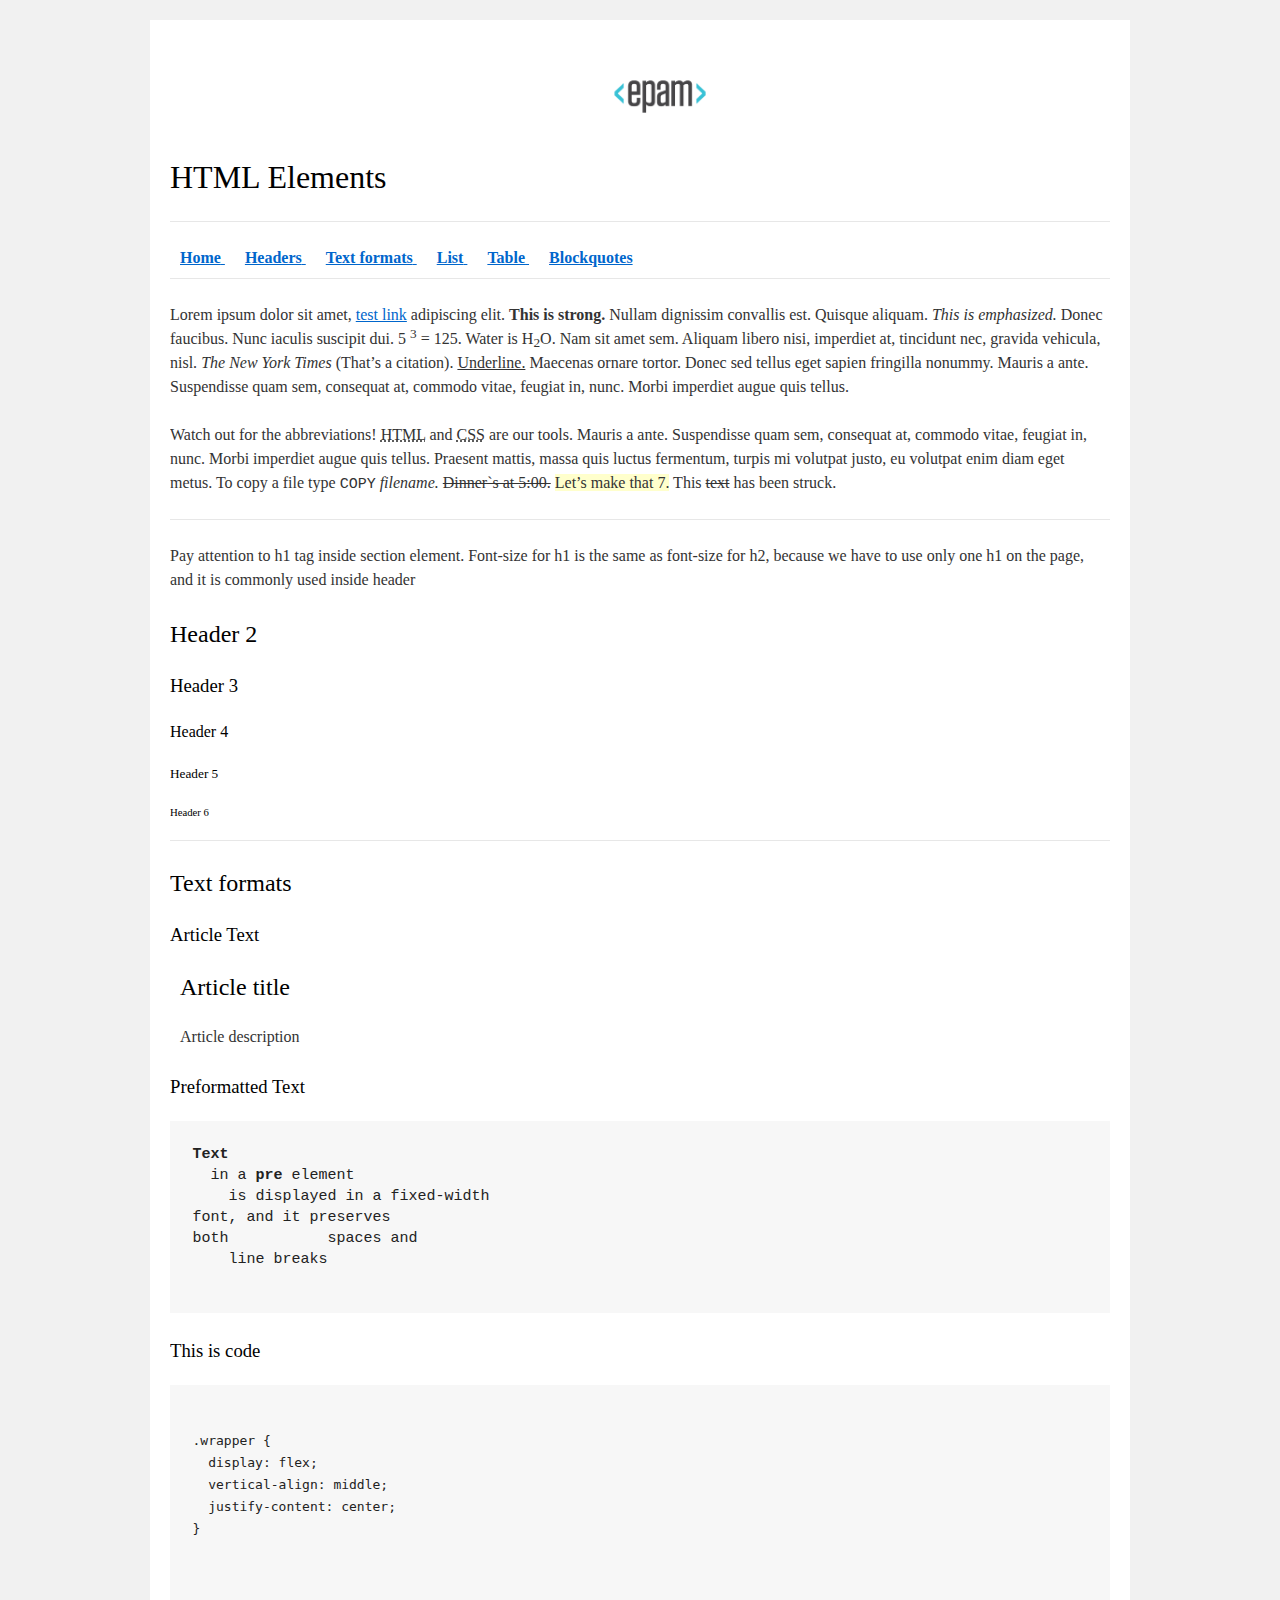
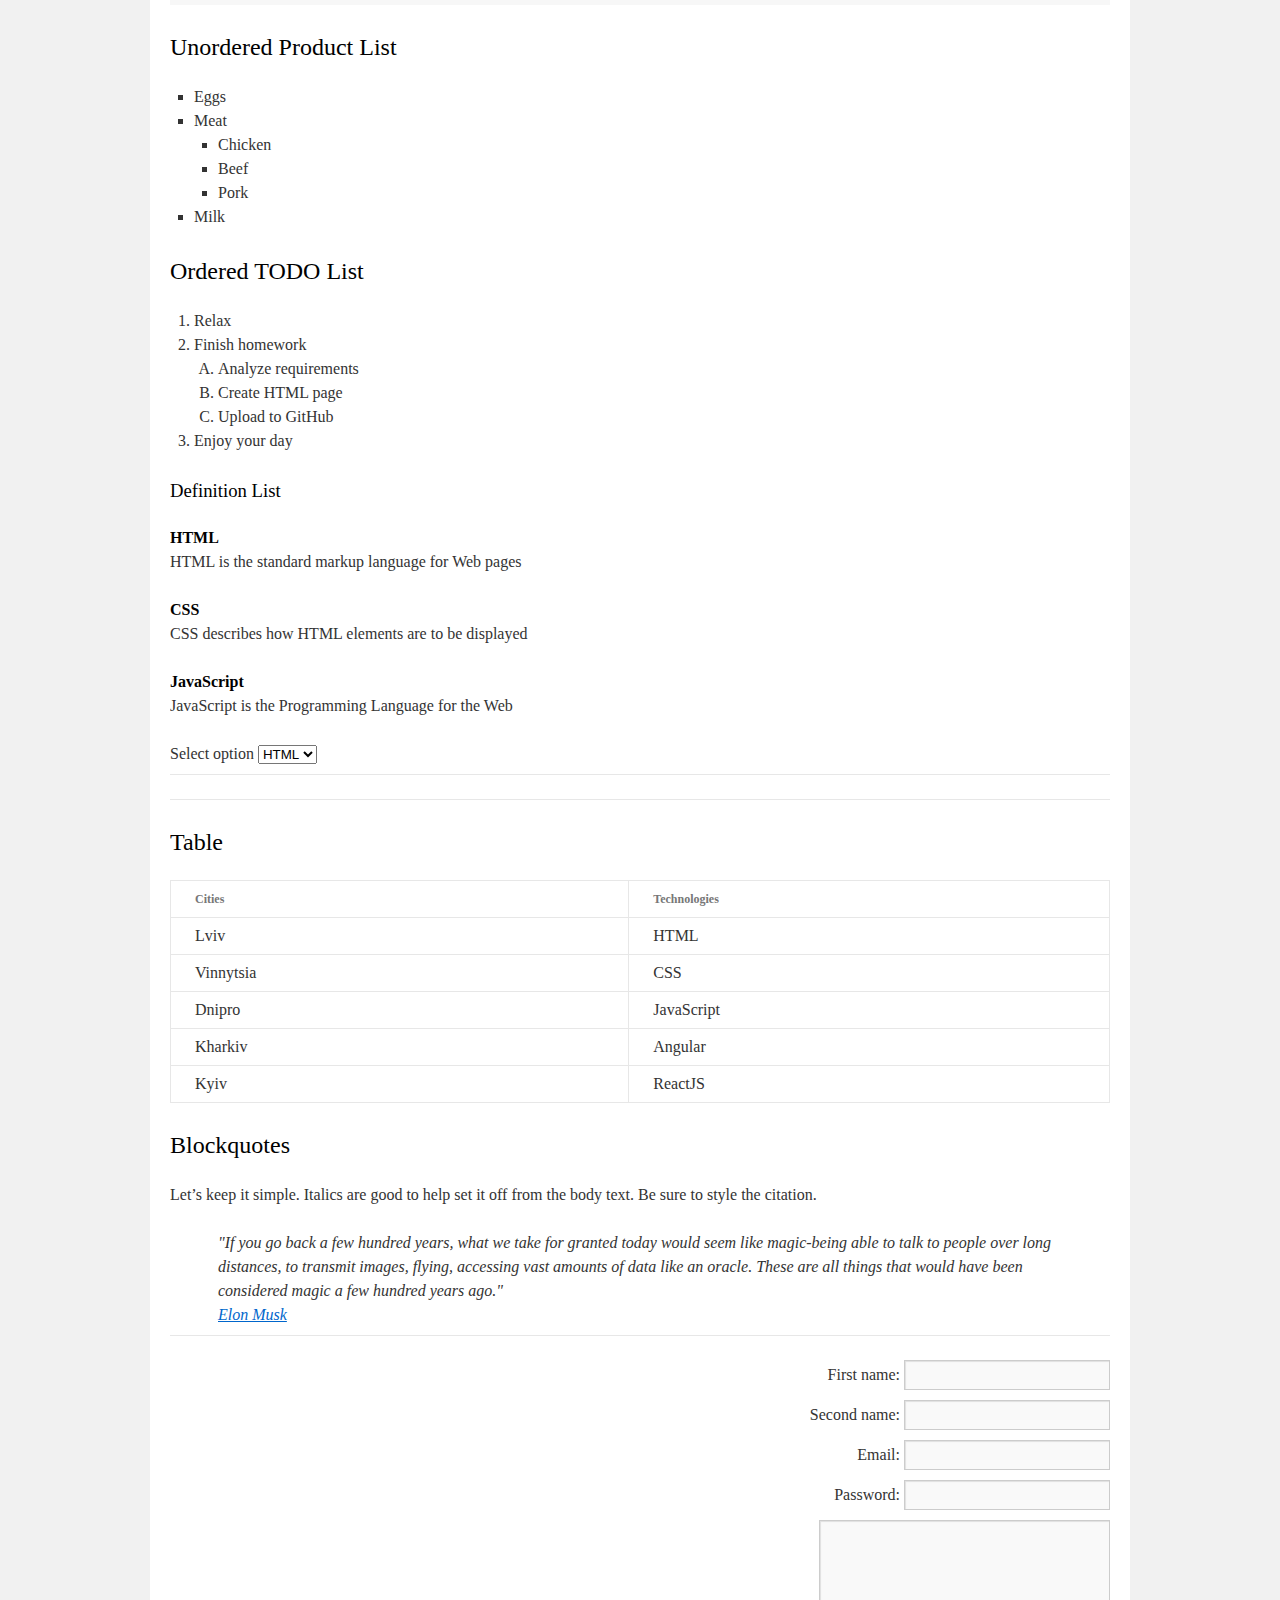
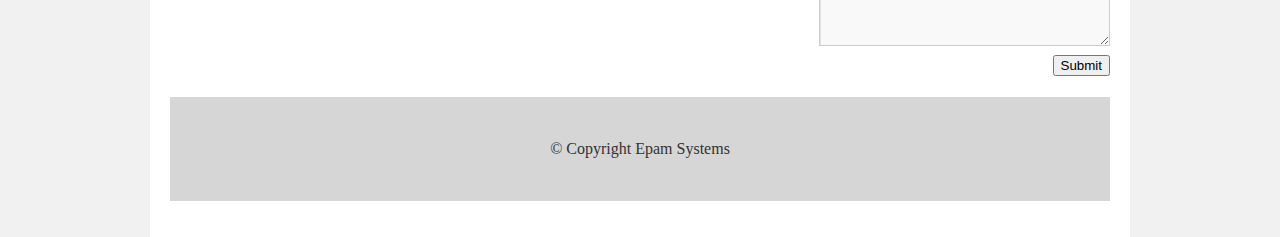
==== commit 9e6d8462: "Add files via upload" ====
--- a/FL11_HW1/homework/index.html
+++ b/FL11_HW1/homework/index.html
@@ -55,20 +55,20 @@
                   Water is H<sub>2</sub>O.
                   Nam sit amet sem. Aliquam libero nisi, imperdiet at, tincidunt nec, gravida vehicula, nisl.
                   <cite>The New York Times</cite>
-                  (That's a citation).
+                  (That&#8217;s a citation).
                   <u>Underline.</u>
                   Maecenas ornare tortor. Donec sed tellus eget sapien fringilla nonummy. Mauris a ante. Suspendisse quam sem, consequat at, commodo vitae, feugiat in, nunc. Morbi imperdiet augue quis tellus.
                 </p>
                 <p>
                     Watch out for the abbreviations!
-                    <abbr title="Hyper Text Markup Language ">HTML</abbr>
+                    <abbr title="Hyper Text Markup Language">HTML</abbr>
                     and
-                    <abbr title="Cascading Style Sheets ">CSS</abbr>
+                    <abbr title="Cascading Style Sheets">CSS</abbr>
                     are our tools. Mauris a ante. Suspendisse quam sem, consequat at, commodo vitae, feugiat in, nunc. Morbi imperdiet augue quis tellus. Praesent mattis, massa quis luctus fermentum, turpis mi volutpat justo, eu volutpat enim diam eget metus. To copy a file type
                     <kbd>COPY</kbd>
                     <em>filename.</em>
                     <del>Dinner&#96;s at 5:00.</del>
-                    <ins>Let&rsquo;s make that 7.</ins>
+                    <ins>Let&#8217;s make that 7.</ins>
                     This <s>text</s> has been struck.
                 </p>
             </div>
@@ -100,23 +100,23 @@
                 <section>
                   <h3>Preformatted Text</h3>
                   <pre>
-  <b>Text</b>
-    in a <b>pre</b> element
-      is displayed in a fixed-width
-  font, and it preserves
-  both           spaces and
-      line breaks
+<b>Text</b>
+  in a <b>pre</b> element
+    is displayed in a fixed-width
+font, and it preserves
+both           spaces and
+    line breaks
                   </pre>
                 </section>
                 <section>
                   <h3>This is code</h3>
                   <pre>
                     <code>
-  .wrapper {
-    display: flex;
-    vertical-align: middle;
-    justify-content: center;
-  }
+.wrapper {
+  display: flex;
+  vertical-align: middle;
+  justify-content: center;
+}
                     </code>
                   </pre>
                 </section>
@@ -209,7 +209,7 @@
             <section id="blockquotes">
               <h2>Blockquotes</h2>
               <p>
-                Let's keep it simple. Italics are good to help set it off from the body text. Be sure to style the citation.
+                Let&#8217;s keep it simple. Italics are good to help set it off from the body text. Be sure to style the citation.
               </p>
               <blockquote>
                 "If you go back a few hundred years, what we take for granted today would seem like magic-being able
@@ -223,26 +223,29 @@
             <div>
               <form action="#" method="post">
               
-                <label for="firstname">First name: </label>
-                <input type="text" id="firstname">
-                <br>
+                <fieldset>
+                  <label for="firstname">First name: </label>
+                  <input type="text" id="firstname">
+                  <br>
+                  
+                  <label for="secondname">Second name:</label>
+                  <input type="text" id="secondname">
+                  <br>
+    
+                  <label for="email">Email:</label>
+                  <input type="email" id="email">
+                  <br>
+                      
+                  <label for="password">Password:</label>
+                  <input type="password" id="password">
+                  <br>
+    
+                  <textarea cols="30" rows="5"></textarea>
+                  <br>
+                    
+                  <button type="submit">Submit</button>
+                </fieldset>
                 
-                <label for="secondname">Second name:</label>
-                <input type="text" id="secondname">
-                <br>
-  
-                <label for="email">Email:</label>
-                <input type="email" id="email">
-                <br>
-                    
-                <label for="password">Password:</label>
-                <input type="password" id="password">
-                <br>
-  
-                <textarea cols="30" rows="5"></textarea>
-                <br>
-                  
-                <button type="submit">Submit</button>
               </form>
             </div>
           </main>
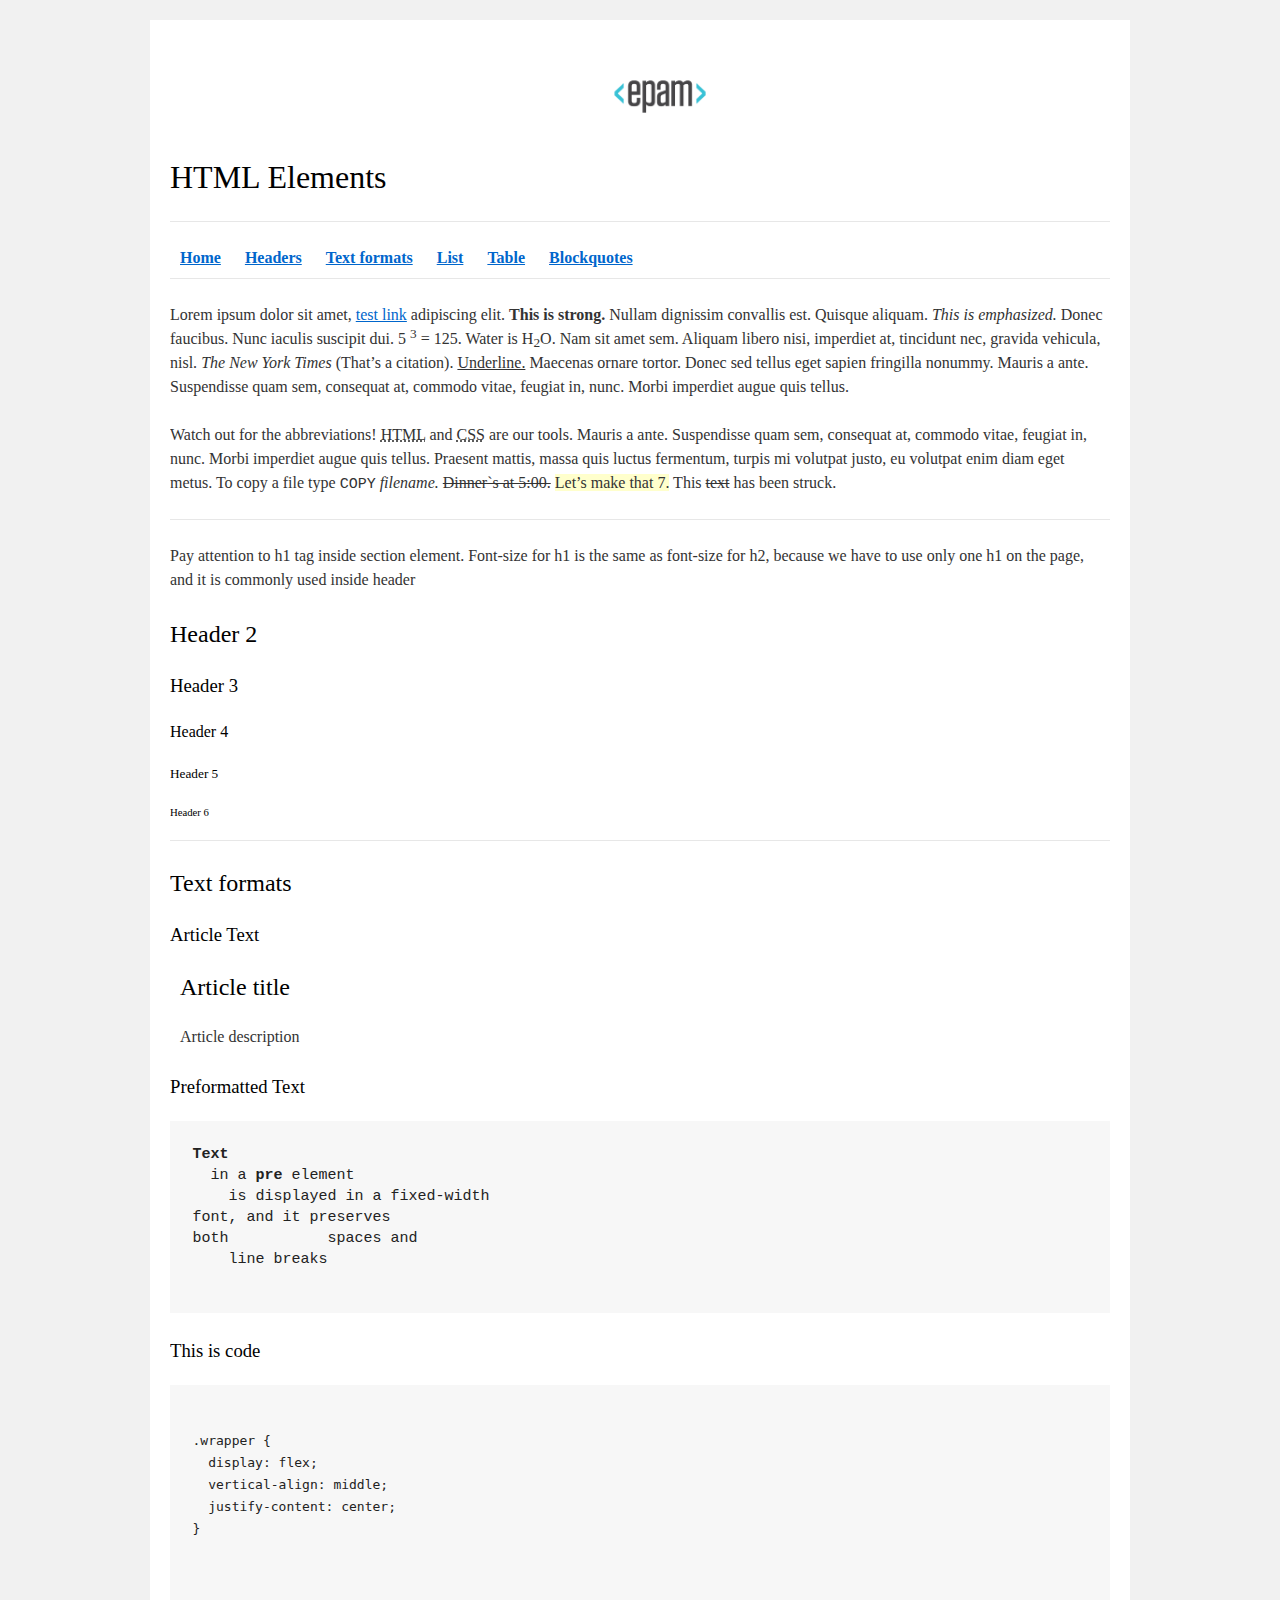
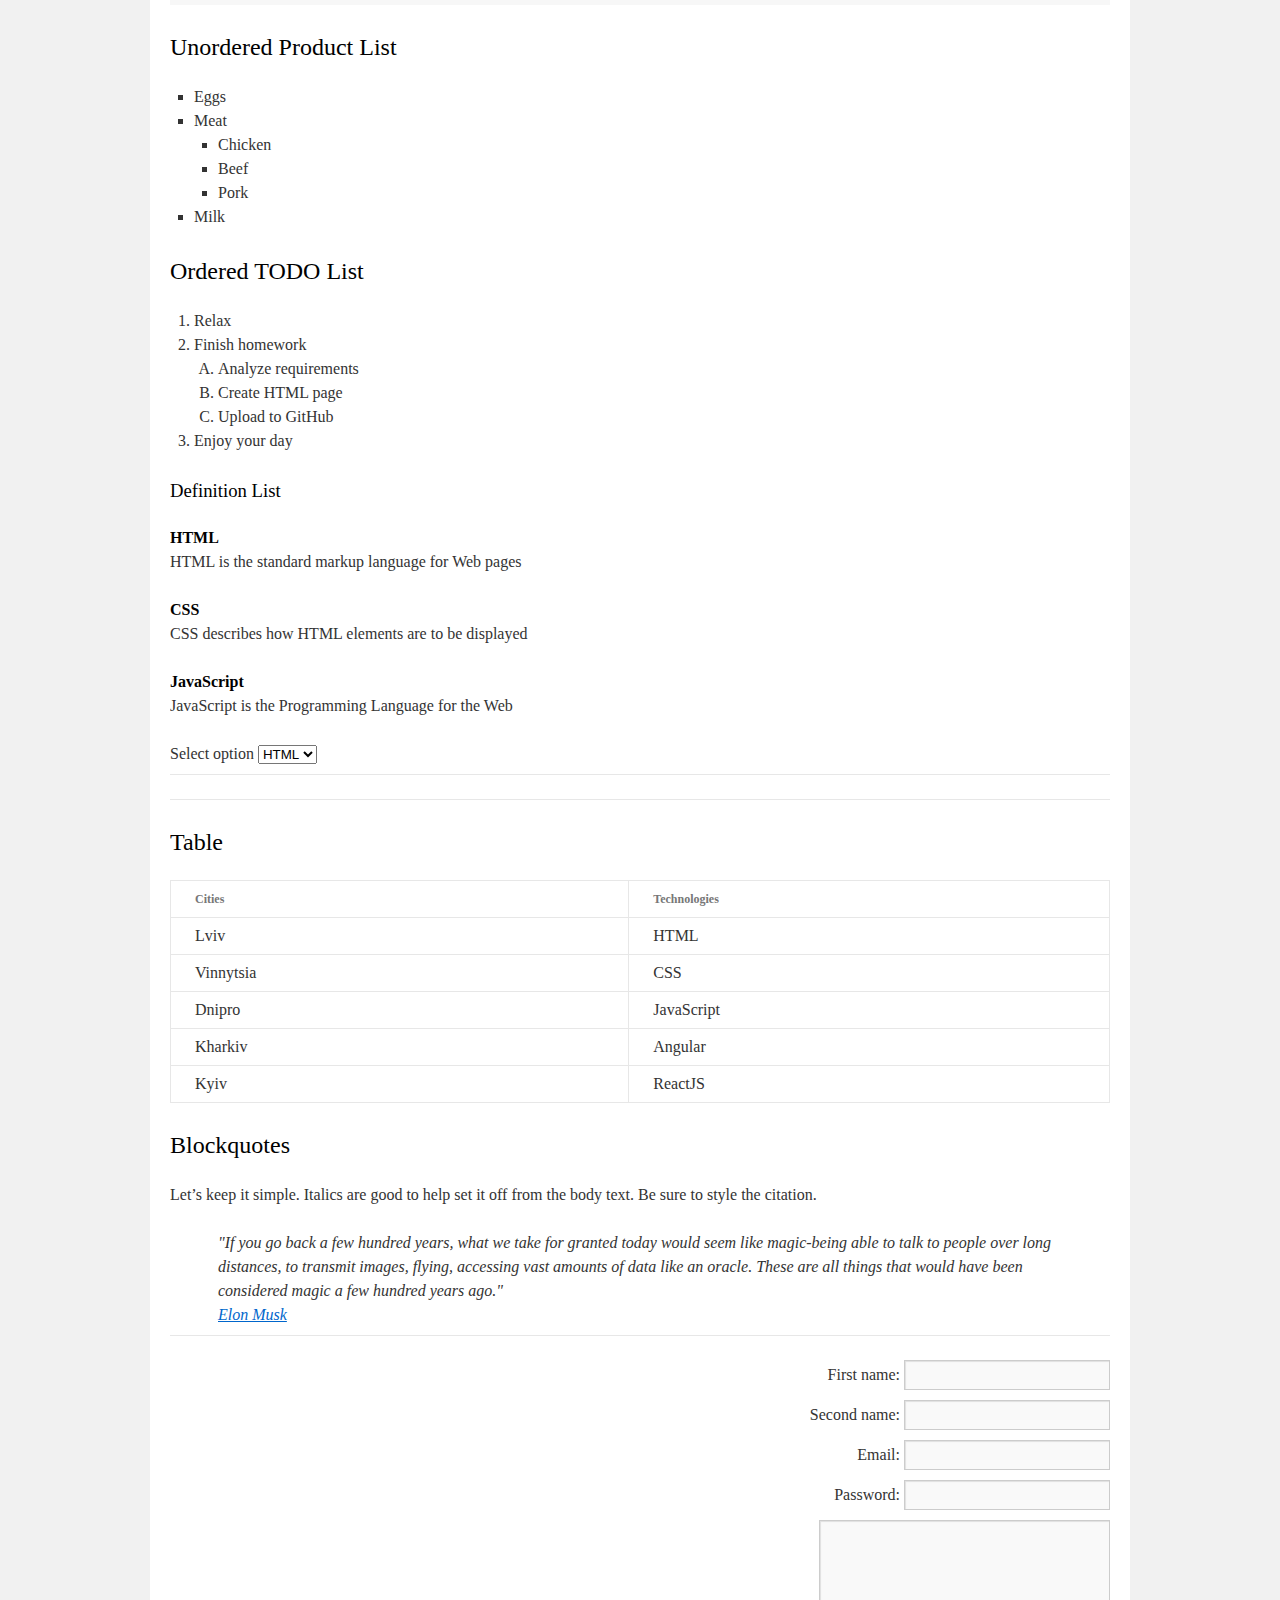
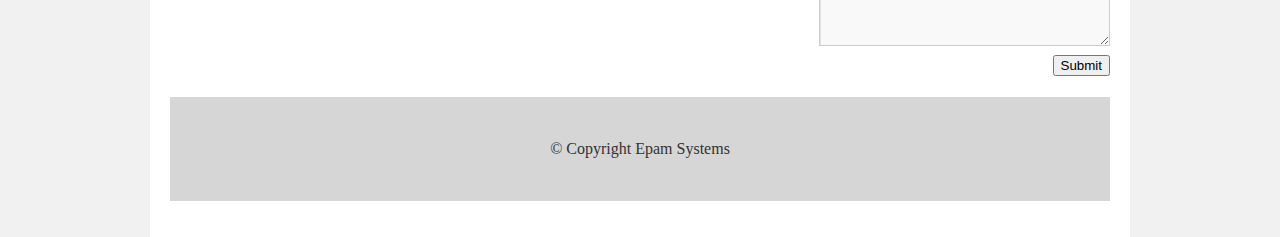
==== commit 88617ebb: "Update index.html" ====
--- a/FL11_HW1/homework/index.html
+++ b/FL11_HW1/homework/index.html
@@ -21,23 +21,17 @@
             <hr>
             <nav>
               <a href="index.html">
-                <b><span>Home</span></b>
-              </a>
+                <b>Home</b></a>
               <a href="#headers">
-                <b>Headers</b>
-              </a>
+                <b>Headers</b></a>
               <a href="#format">
-                <b>Text formats</b>
-              </a>
+                <b>Text formats</b></a>
               <a href="#lists">
-                <b>List</b>
-              </a>
+                <b>List</b></a>
               <a href="#table">
-                <b>Table</b>
-              </a>
+                <b>Table</b></a>
               <a href="#blockquotes">
-                <b>Blockquotes</b>
-              </a>	
+                <b>Blockquotes</b></a>	
             </nav>
             <hr>
           </header>
@@ -260,4 +254,4 @@
   </div>
 </body>
 
-</html>+</html>
